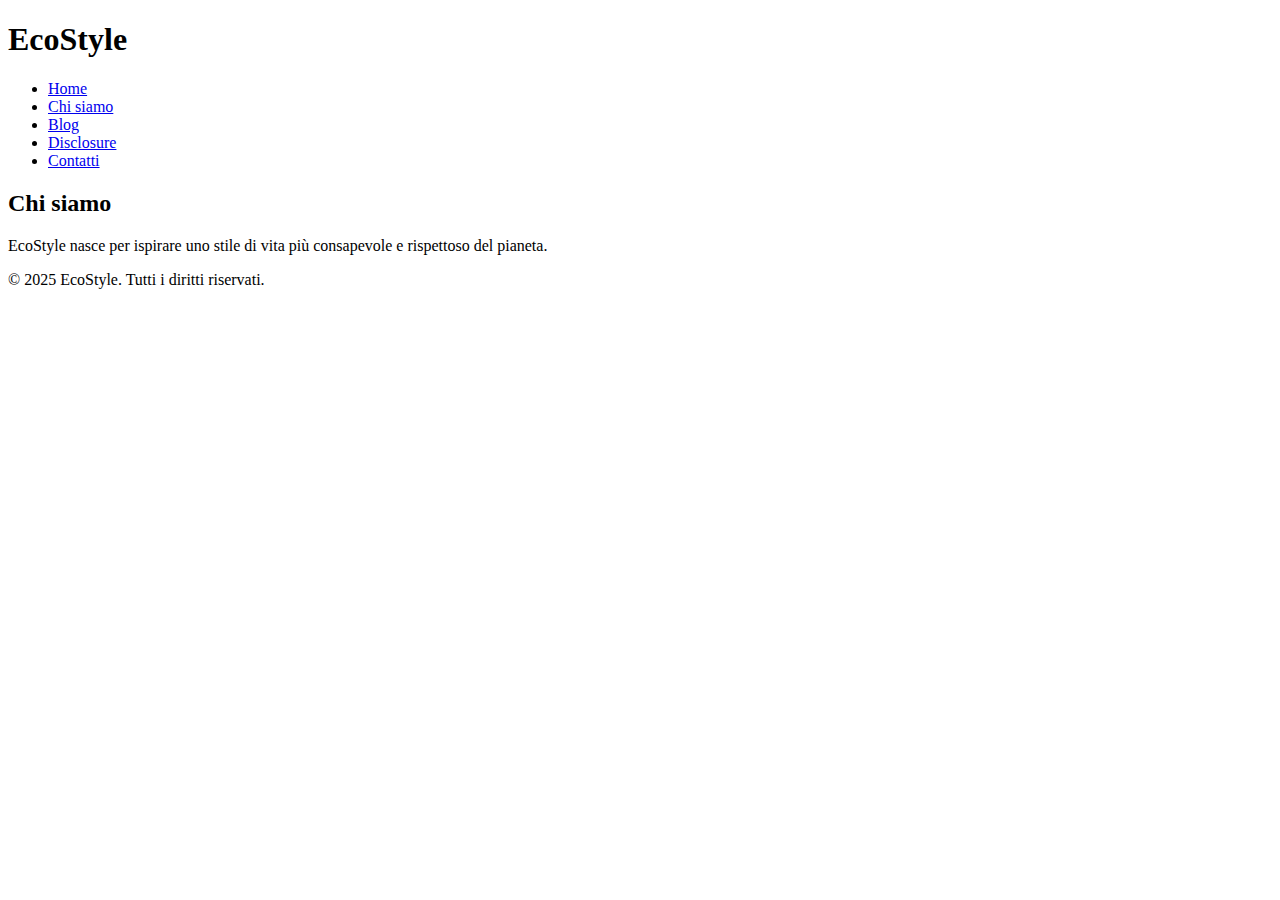
==== about.html @ d9f74786 "Update about.html" ====
<!DOCTYPE html>
<html lang="it">
<head>
  <meta charset="UTF-8">
  <meta name="viewport" content="width=device-width, initial-scale=1.0">
	<link rel="icon" type="image/x-icon" href="favicon.ico">

  <meta charset="UTF-8">
  <meta name="viewport" content="width=device-width, initial-scale=1.0">
  <meta name="description" content="Scopri la moda sostenibile di VibeVestis. Eleganza naturale, stile consapevole e ispirazione green.">
  <meta name="keywords" content="moda sostenibile, fashion green, stile eco, vestiti naturali, VibeVestis">
  <title>VibeVestis - Moda Sostenibile e Stile Consapevole</title>

  <!-- Favicons -->
  <link rel="icon" type="image/png" sizes="32x32" href="favicon-32x32.png">
  <link rel="icon" type="image/png" sizes="16x16" href="favicon-16x16.png">
  <link rel="apple-touch-icon" href="apple-touch-icon.png">
  <link rel="manifest" href="site.webmanifest">
  <link rel="shortcut icon" href="favicon.ico" type="image/x-icon">

</head>
<body>
<header class="container">
  <h1>EcoStyle</h1>
  <nav>
    <ul>
      <li><a href="index.html">Home</a></li>
      <li><a href="about.html">Chi siamo</a></li>
      <li><a href="blog.html">Blog</a></li>
      <li><a href="disclosure.html">Disclosure</a></li>
      <li><a href="contact.html">Contatti</a></li>
    </ul>
  </nav>
</header>
<main class="container">
  <section class="hero">
    <h2>Chi siamo</h2>
    <p>EcoStyle nasce per ispirare uno stile di vita più consapevole e rispettoso del pianeta.</p>
  </section>
</main>
<footer>
  <div class="container">
    <p>&copy; 2025 EcoStyle. Tutti i diritti riservati.</p>
  </div>
</footer>
</body>
</html>
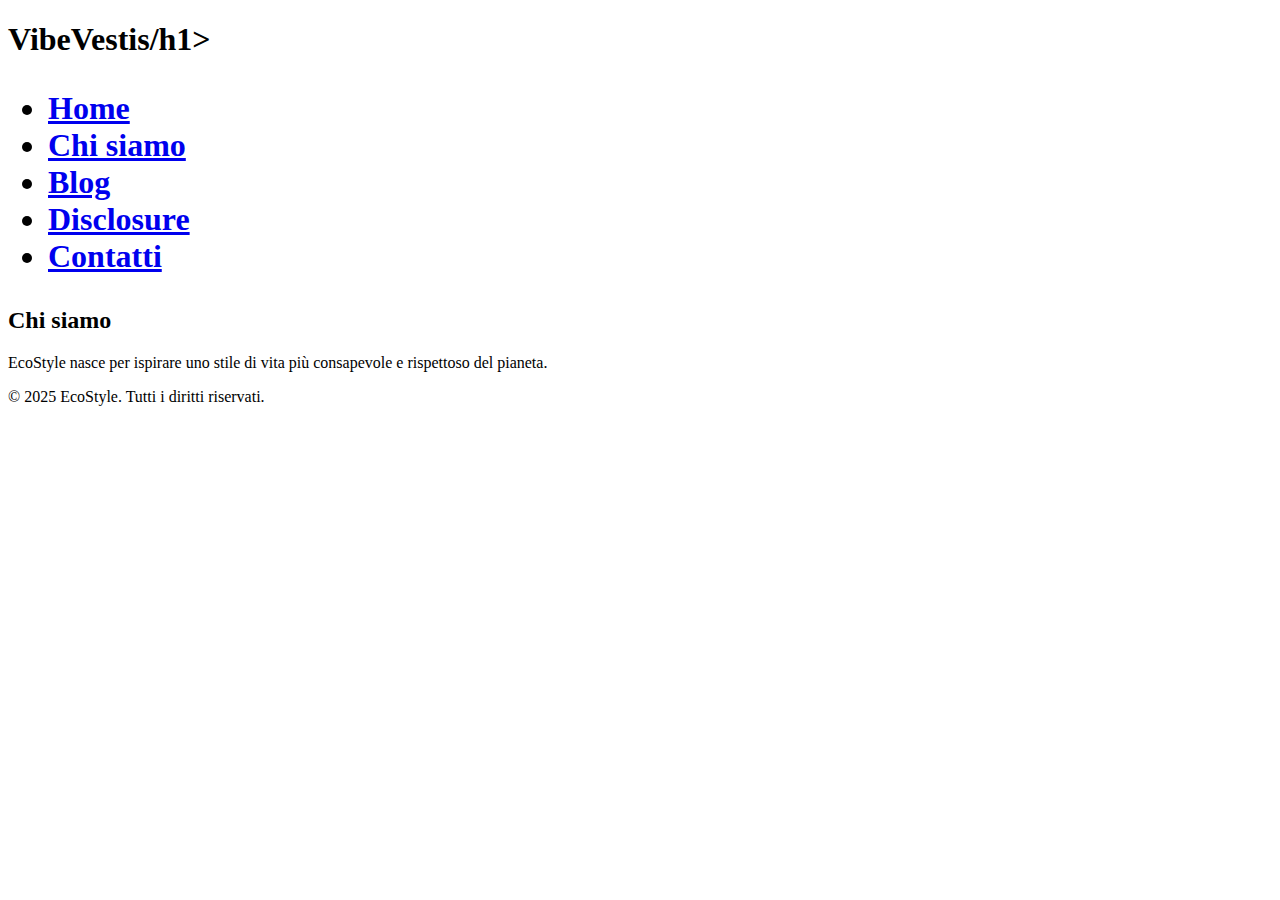
==== commit 21fcb52f: "Update about.html" ====
--- a/about.html
+++ b/about.html
@@ -21,7 +21,7 @@
 </head>
 <body>
 <header class="container">
-  <h1>EcoStyle</h1>
+  <h1>VibeVestis/h1>
   <nav>
     <ul>
       <li><a href="index.html">Home</a></li>
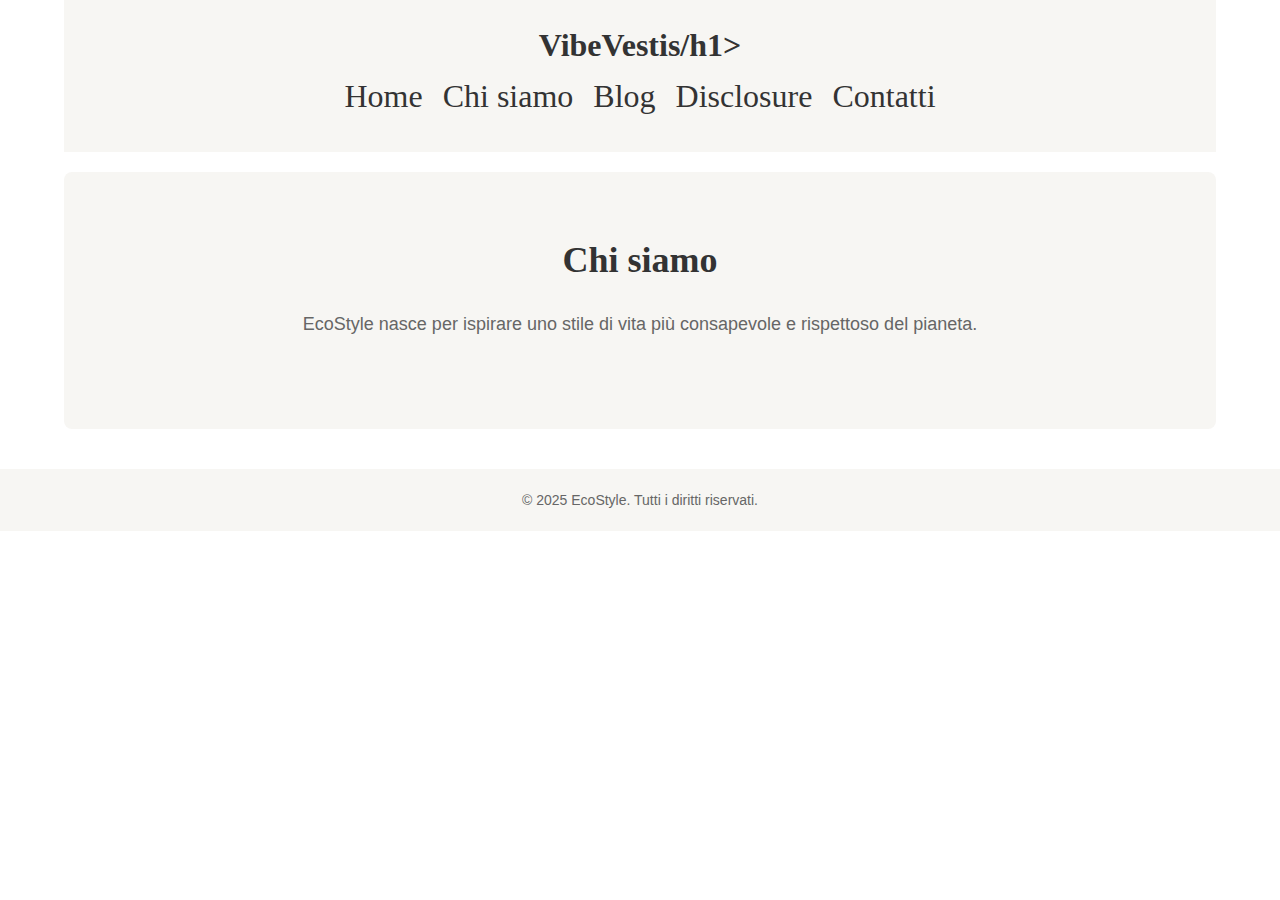
==== commit e1895585: "Update about.html" ====
--- a/about.html
+++ b/about.html
@@ -17,7 +17,7 @@
   <link rel="apple-touch-icon" href="apple-touch-icon.png">
   <link rel="manifest" href="site.webmanifest">
   <link rel="shortcut icon" href="favicon.ico" type="image/x-icon">
-
+<link rel="stylesheet" href="styles.css">
 </head>
 <body>
 <header class="container">
--- a/styles.css
+++ b/styles.css
@@ -0,0 +1,124 @@
+/* styles.css */
+
+/* Base Reset */
+* {
+    margin: 0;
+    padding: 0;
+    box-sizing: border-box;
+}
+body {
+    font-family: 'Poppins', 'Helvetica Neue', Arial, sans-serif;
+    background-color: #FFFFFF;
+    color: #333333;
+    line-height: 1.6;
+    font-size: 16px;
+}
+.container {
+    width: 90%;
+    max-width: 1200px;
+    margin: 0 auto;
+}
+header {
+    background-color: #F7F6F3;
+    padding: 20px 0;
+}
+header h1 {
+    font-family: 'Playfair Display', serif;
+    font-size: 32px;
+    color: #333333;
+    text-align: center;
+    margin-bottom: 10px;
+}
+nav ul {
+    list-style: none;
+    display: flex;
+    justify-content: center;
+    gap: 20px;
+}
+nav a {
+    text-decoration: none;
+    color: #333333;
+    font-weight: 500;
+    transition: color 0.3s ease;
+}
+nav a:hover {
+    color: #A8C3A0;
+}
+.hero {
+    background-color: #F7F6F3;
+    padding: 60px 20px;
+    text-align: center;
+    border-radius: 8px;
+    margin-top: 20px;
+}
+.hero h2 {
+    font-family: 'Playfair Display', serif;
+    font-size: 36px;
+    color: #333333;
+    margin-bottom: 20px;
+}
+.hero p {
+    font-size: 18px;
+    color: #666666;
+    margin-bottom: 30px;
+}
+.btn {
+    background-color: #A8C3A0;
+    color: #FFFFFF;
+    padding: 12px 30px;
+    border: none;
+    border-radius: 30px;
+    font-size: 16px;
+    cursor: pointer;
+    text-decoration: none;
+    transition: background-color 0.3s ease;
+}
+.btn:hover {
+    background-color: #8CAF8C;
+}
+.featured-posts {
+    margin: 40px 0;
+}
+.featured-posts h3 {
+    font-family: 'Playfair Display', serif;
+    font-size: 28px;
+    text-align: center;
+    margin-bottom: 30px;
+}
+.posts-grid {
+    display: grid;
+    grid-template-columns: 1fr 1fr;
+    gap: 30px;
+}
+.posts-grid article {
+    background-color: #F7F6F3;
+    padding: 20px;
+    border-radius: 8px;
+    transition: transform 0.3s ease;
+}
+.posts-grid article:hover {
+    transform: translateY(-5px);
+}
+.posts-grid h4 a {
+    text-decoration: none;
+    color: #333333;
+    font-family: 'Playfair Display', serif;
+    font-size: 22px;
+}
+.posts-grid p {
+    color: #666666;
+    margin-top: 10px;
+}
+footer {
+    background-color: #F7F6F3;
+    text-align: center;
+    padding: 20px 0;
+    margin-top: 40px;
+    font-size: 14px;
+    color: #666666;
+}
+@media (max-width: 768px) {
+    .posts-grid {
+        grid-template-columns: 1fr;
+    }
+}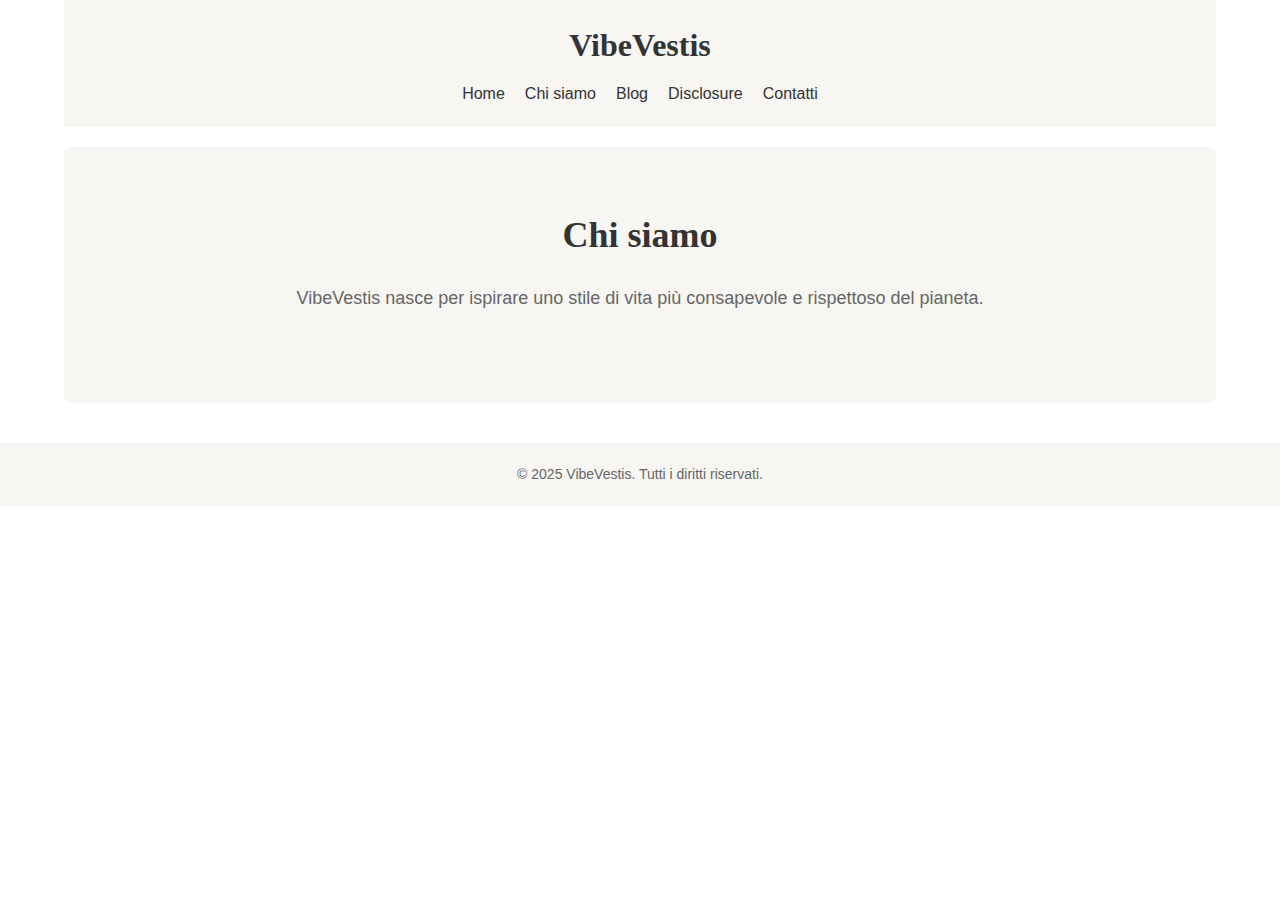
==== commit 6e55404b: "Update about.html" ====
--- a/about.html
+++ b/about.html
@@ -5,23 +5,17 @@
   <meta name="viewport" content="width=device-width, initial-scale=1.0">
 	<link rel="icon" type="image/x-icon" href="favicon.ico">
 
-  <meta charset="UTF-8">
-  <meta name="viewport" content="width=device-width, initial-scale=1.0">
-  <meta name="description" content="Scopri la moda sostenibile di VibeVestis. Eleganza naturale, stile consapevole e ispirazione green.">
-  <meta name="keywords" content="moda sostenibile, fashion green, stile eco, vestiti naturali, VibeVestis">
-  <title>VibeVestis - Moda Sostenibile e Stile Consapevole</title>
+  <title>Chi siamo - VibeVestis</title>
+  <link rel="stylesheet" href="styles.css">
+	<title>VibeVestis - Moda Sostenibile e Stile Consapevole</title>
+<meta name="description" content="Scopri la moda sostenibile di VibeVestis. Eleganza naturale, stile consapevole e ispirazione green.">
+<meta name="keywords" content="moda sostenibile, fashion green, stile eco, vestiti naturali, VibeVestis">
+<meta name="viewport" content="width=device-width, initial-scale=1.0">
 
-  <!-- Favicons -->
-  <link rel="icon" type="image/png" sizes="32x32" href="favicon-32x32.png">
-  <link rel="icon" type="image/png" sizes="16x16" href="favicon-16x16.png">
-  <link rel="apple-touch-icon" href="apple-touch-icon.png">
-  <link rel="manifest" href="site.webmanifest">
-  <link rel="shortcut icon" href="favicon.ico" type="image/x-icon">
-<link rel="stylesheet" href="styles.css">
 </head>
 <body>
 <header class="container">
-  <h1>VibeVestis/h1>
+  <h1>VibeVestis</h1>
   <nav>
     <ul>
       <li><a href="index.html">Home</a></li>
@@ -35,12 +29,12 @@
 <main class="container">
   <section class="hero">
     <h2>Chi siamo</h2>
-    <p>EcoStyle nasce per ispirare uno stile di vita più consapevole e rispettoso del pianeta.</p>
+    <p>VibeVestis nasce per ispirare uno stile di vita più consapevole e rispettoso del pianeta.</p>
   </section>
 </main>
 <footer>
   <div class="container">
-    <p>&copy; 2025 EcoStyle. Tutti i diritti riservati.</p>
+    <p>&copy; 2025 VibeVestis. Tutti i diritti riservati.</p>
   </div>
 </footer>
 </body>
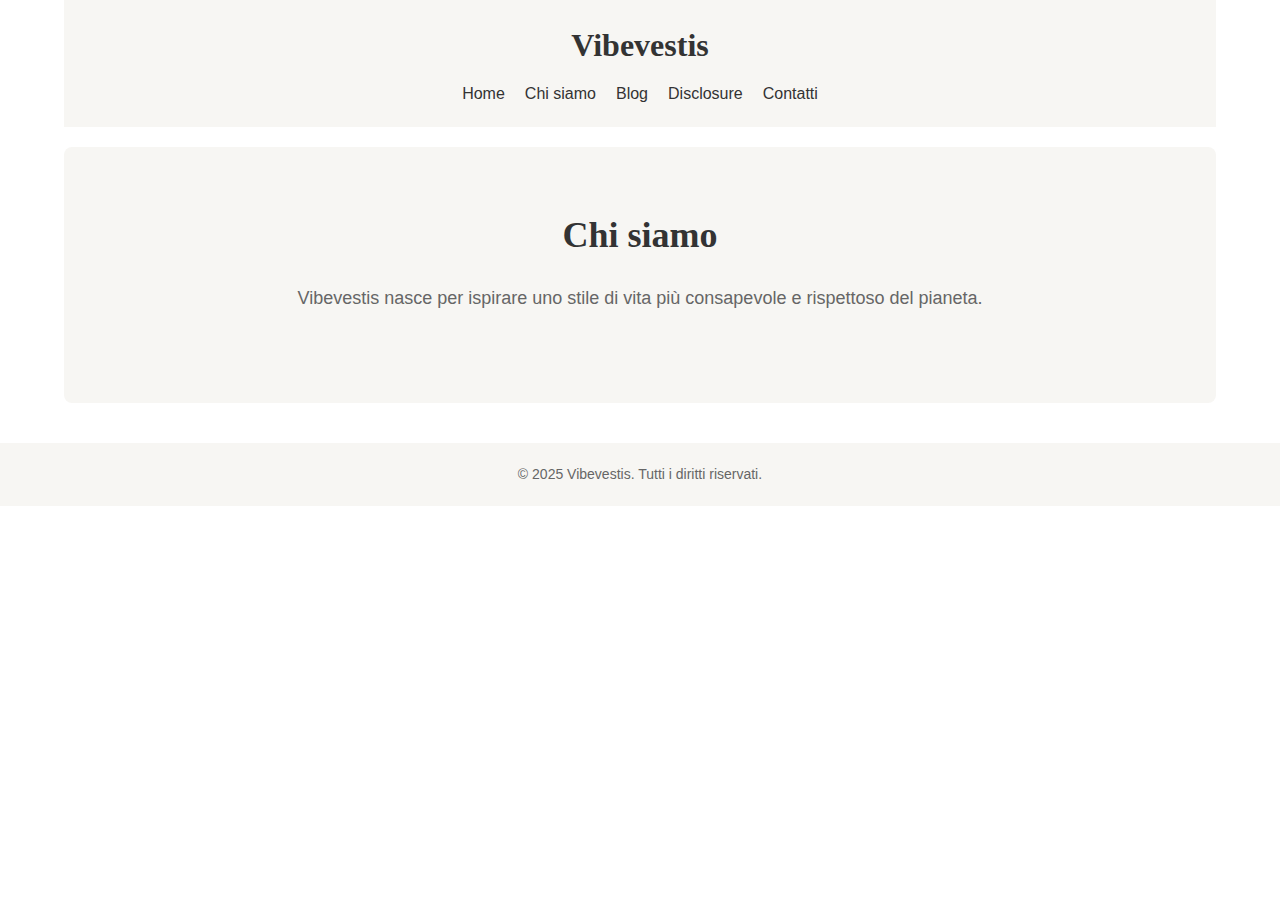
==== commit ba276cc9: "Update about.html" ====
--- a/about.html
+++ b/about.html
@@ -1,13 +1,23 @@
 <!DOCTYPE html>
 <html lang="it">
 <head>
-  <meta charset="UTF-8">
+
+	  <meta charset="UTF-8">
   <meta name="viewport" content="width=device-width, initial-scale=1.0">
-	<link rel="icon" type="image/x-icon" href="favicon.ico">
+  <meta name="description" content="Scopri la moda sostenibile di VibeVestis. Eleganza naturale, stile consapevole e ispirazione green.">
+  <meta name="keywords" content="moda sostenibile, fashion green, stile eco, vestiti naturali, VibeVestis">
 
-  <title>Chi siamo - VibeVestis</title>
+
+  <!-- Favicons -->
+  <link rel="icon" type="image/png" sizes="32x32" href="favicon-32x32.png">
+  <link rel="icon" type="image/png" sizes="16x16" href="favicon-16x16.png">
+  <link rel="apple-touch-icon" href="apple-touch-icon.png">
+  <link rel="manifest" href="site.webmanifest">
+  <link rel="shortcut icon" href="favicon.ico" type="image/x-icon">
+
+  <title>Chi siamo - Vibevestis</title>
   <link rel="stylesheet" href="styles.css">
-	<title>VibeVestis - Moda Sostenibile e Stile Consapevole</title>
+	<title>Vibevestis - Moda Sostenibile e Stile Consapevole</title>
 <meta name="description" content="Scopri la moda sostenibile di VibeVestis. Eleganza naturale, stile consapevole e ispirazione green.">
 <meta name="keywords" content="moda sostenibile, fashion green, stile eco, vestiti naturali, VibeVestis">
 <meta name="viewport" content="width=device-width, initial-scale=1.0">
@@ -15,7 +25,7 @@
 </head>
 <body>
 <header class="container">
-  <h1>VibeVestis</h1>
+  <h1>Vibevestis</h1>
   <nav>
     <ul>
       <li><a href="index.html">Home</a></li>
@@ -29,12 +39,12 @@
 <main class="container">
   <section class="hero">
     <h2>Chi siamo</h2>
-    <p>VibeVestis nasce per ispirare uno stile di vita più consapevole e rispettoso del pianeta.</p>
+    <p>Vibevestis nasce per ispirare uno stile di vita più consapevole e rispettoso del pianeta.</p>
   </section>
 </main>
 <footer>
   <div class="container">
-    <p>&copy; 2025 VibeVestis. Tutti i diritti riservati.</p>
+    <p>&copy; 2025 Vibevestis. Tutti i diritti riservati.</p>
   </div>
 </footer>
 </body>
